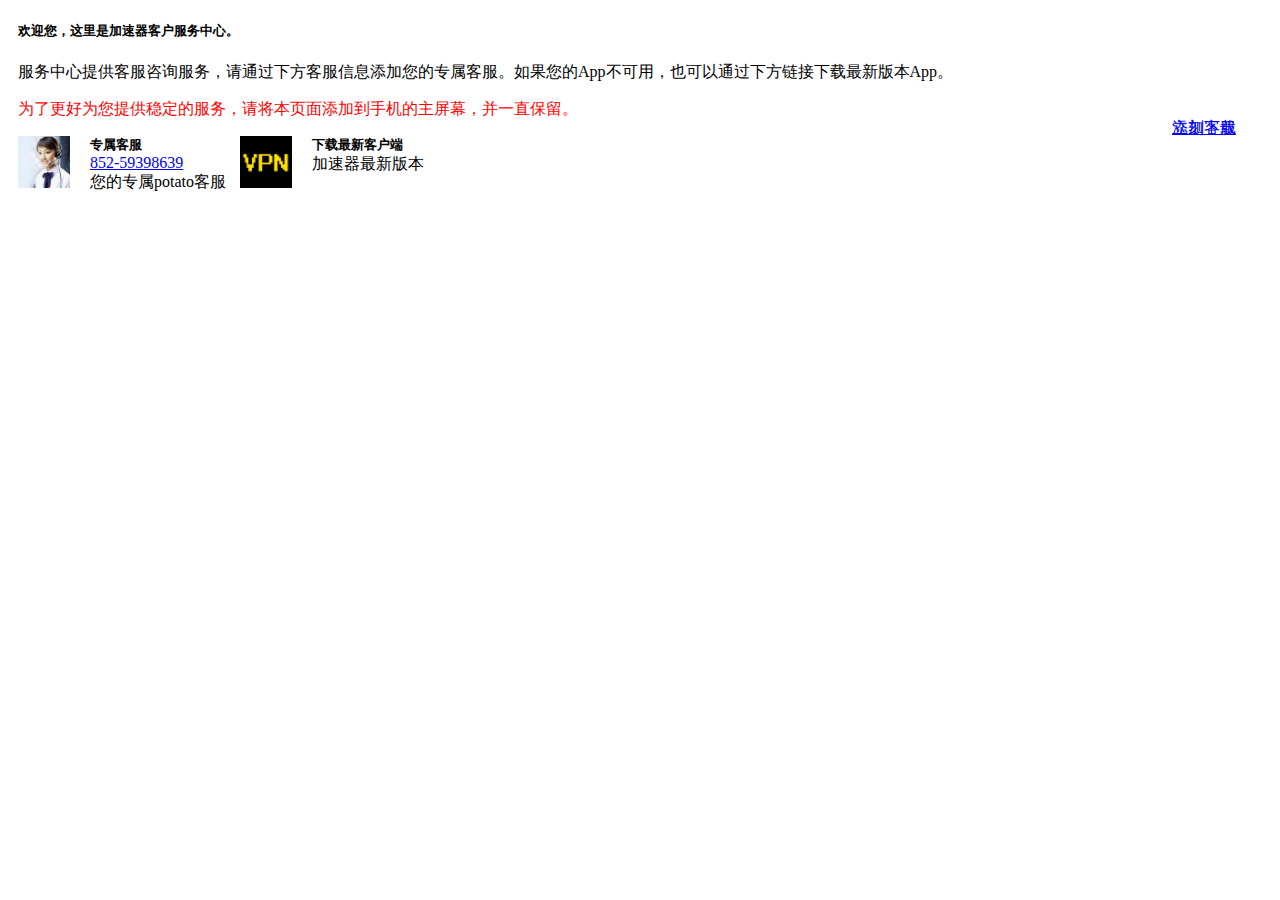
==== index.html @ 1158b803 "no message" ====
<!DOCTYPE html>
<html lang="en">
<head>
    <meta charset="UTF-8">
    <title>VPN客户服务</title>
    <link rel="shortcut icon" href="favicon.ico" />
    <link rel="bookmark"href="favicon.ico" />
    <link rel="apple-touch-icon-precomposed" sizes="57x57" href="icon-57.png">
    <link rel="apple-touch-icon-precomposed" sizes="72x72" href="icon-72.png">
    <link rel="apple-touch-icon-precomposed" sizes="114x114" href="icon-57@2x.png">
    <link rel="apple-touch-icon-precomposed" sizes="144x144" href="icon-72@2x.png">
    <link rel="apple-touch-startup-image" sizes="640×960" href="Default@2x~iphone.png"> 
    <meta name="apple-mobile-web-app-capable" content="yes">
    <meta name="apple-mobile-web-app-status-bar-style" content="black">
    <meta name="format-detection" content="telephone=no">
    <meta name="apple-mobile-web-app-title" content="vpn客户服务">
    <meta name="viewport" content="width=device-width,initial-scale=1, minimum-scale=1.0, maximum-scale=1, user-scalable=no">
    <link
            href="https://apps.bdimg.com/libs/bootstrap/3.3.4/css/bootstrap.min.css"
            rel="stylesheet" />
    <style type="text/css">
        .page-header {
            padding-bottom: 0px;
            margin: 0 0 0;
            text-align: center;
        }

        body{
            padding: 0 10px 10px 10px;
        }

        .info-panel{
            position: relative;
        }
        .info-panel img{
            width: 52px;height: 52px;float: left;
        }
        .info-panel div{
            width: 150px;float: left;margin-left: 20px;
        }
        .info-panel div h5{
            padding: 0;margin: 0;
        }
        .info-panel div p{
            margin: 0;
        }
        .info-panel>a{
            position: absolute;
            right: 0;
            bottom: 0;
            top: 0;
            margin: auto;
            width: 80px;
            height: 36px;
            margin-right: 10px;
        }
    </style>
</head>
<body>
<div class="page-header">
</div>
<h5>欢迎您，这里是加速器客户服务中心。</h5>
<p>
    服务中心提供客服咨询服务，请通过下方客服信息添加您的专属客服。如果您的App不可用，也可以通过下方链接下载最新版本App。

</p>
<p style="color: red;">为了更好为您提供稳定的服务，请将本页面添加到手机的主屏幕，并一直保留。</p>

<div class="panel panel-default">
    <div class="panel-body info-panel">
        <img src="kefu.jpg"  />
        <div>
            <h5>专属客服</h5>
            <a href="#">852-59398639</a>
            <p>您的专属potato客服</p>
        </div>
        <a  href="#" class="btn btn-primary">添加客服</a>
    </div>
</div>
<div class="panel panel-default">
    <div class="panel-body info-panel">
        <img src="icon-57.png"  />
        <div>
            <h5>下载最新客户端</h5>

            <p>加速器最新版本</p>
        </div>
        <a id="downloadButton" href="#" class="btn btn-primary">立刻下载</a>
    </div>
</div>
<script src="https://libs.baidu.com/jquery/2.0.0/jquery.min.js"></script>
<script
        src="https://apps.bdimg.com/libs/bootstrap/3.3.4/js/bootstrap.min.js"></script>

<script type="text/javascript">
    //iOS Web APP中点击链接跳转到Safari 浏览器新标签页的问题 devework.com
    //stanislav.it/how-to-prevent-ios-standalone-mode-web-apps-from-opening-links-in-safari
    if(("standalone" in window.navigator) && window.navigator.standalone){
        var noddy, remotes = false;
        document.addEventListener('click', function(event) {
            noddy = event.target;
            while(noddy.nodeName !== "A" && noddy.nodeName !== "HTML") {
                noddy = noddy.parentNode;
            }
            if('href' in noddy && noddy.href.indexOf('http') !== -1 && (noddy.href.indexOf(document.location.host) !== -1 || remotes))
            {
                event.preventDefault();
                document.location.href = noddy.href;
            }
        },false);
    }
</script>
<!-- 以下为openinstall集成代码，建议在html文档中尽量靠前放置，加快初始化过程 -->
<!-- 强烈建议直接引用下面的cdn加速链接，以得到最及时的更新，我们将持续跟踪各种主流浏览器的变化，提供最好的服务；不推荐将此js文件下载到自己的服务器-->
<script type="text/javascript" charset="UTF-8" src="//res.cdn.openinstall.io/openinstall.js"></script>
<script type="text/javascript">
    //openinstall初始化时将与openinstall服务器交互，应尽可能早的调用
    /*web页面向app传递的json数据(json string/js Object)，应用被拉起或是首次安装时，通过相应的android/ios api可以获取此数据*/
    var data = OpenInstall.parseUrlParams();//openinstall.js中提供的工具函数，解析url中的所有查询参数
    new OpenInstall({
        /*appKey必选参数，openinstall平台为每个应用分配的ID*/
        appKey : "xs3i9p",
        /*可选参数，自定义android平台的apk下载文件名；个别andriod浏览器下载时，中文文件名显示乱码，请慎用中文文件名！*/
        //apkFileName : 'com.fm.openinstalldemo-v2.2.0.apk',
        /*可选参数，是否优先考虑拉起app，以牺牲下载体验为代价*/
        //preferWakeup:true,
        /*自定义遮罩的html*/
        //mask:function(){
        //  return "<div id='openinstall_shadow' style='position:fixed;left:0;top:0;background:rgba(0,255,0,0.5);filter:alpha(opacity=50);width:100%;height:100%;z-index:10000;'></div>"
        //},
        /*openinstall初始化完成的回调函数，可选*/
        onready : function() {
            var m = this, button = document.getElementById("downloadButton");
            button.style.visibility = "visible";
 
            /*用户点击某个按钮时(假定按钮id为downloadButton)，安装app*/
            button.onclick = function() {
                m.install();
                return false;
            }
        }
    }, data);

</script>
</body>
</html>
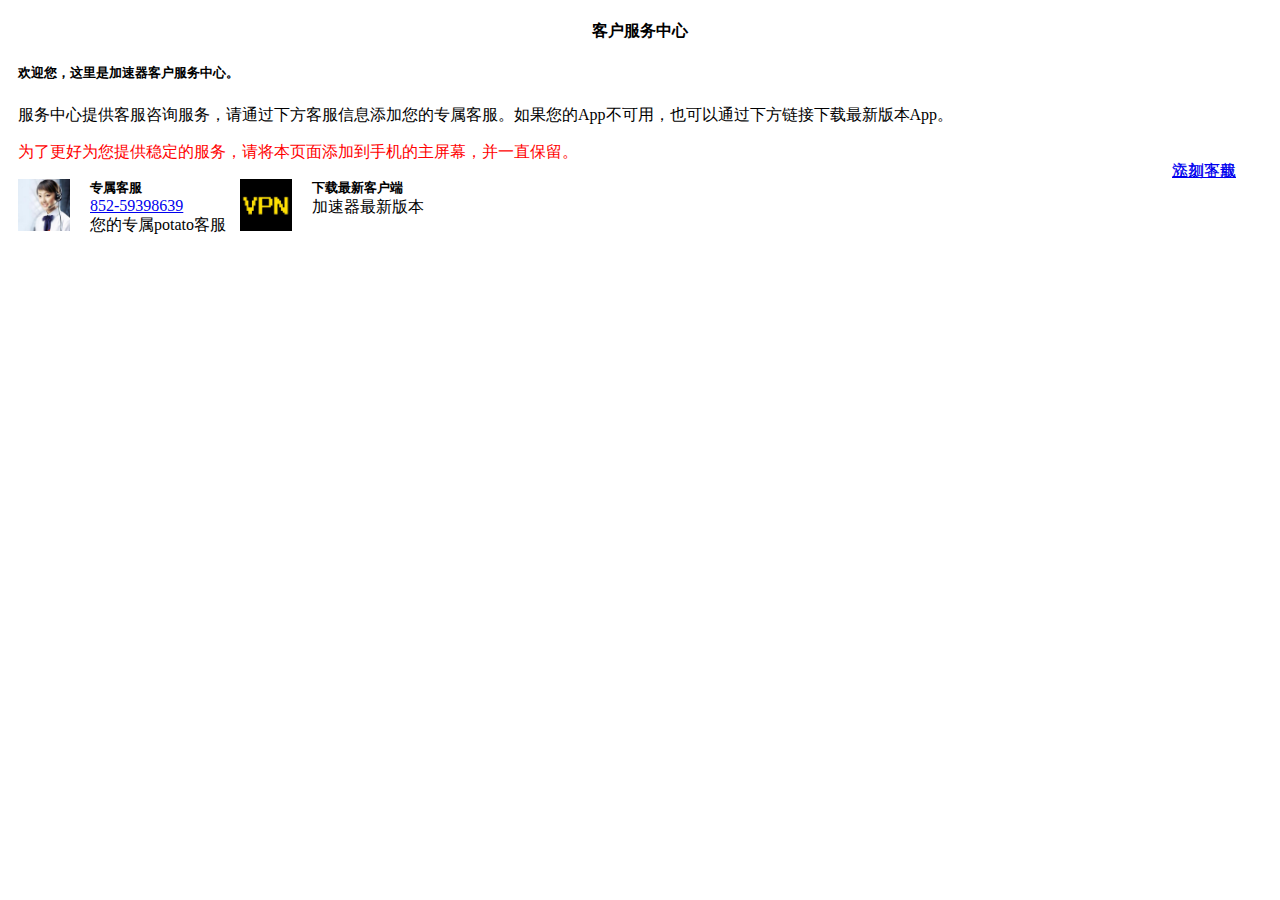
==== commit f17f1c10: "12" ====
--- a/index.html
+++ b/index.html
@@ -58,6 +58,7 @@
 </head>
 <body>
 <div class="page-header">
+     <h4>客户服务中心</h4>
 </div>
 <h5>欢迎您，这里是加速器客户服务中心。</h5>
 <p>
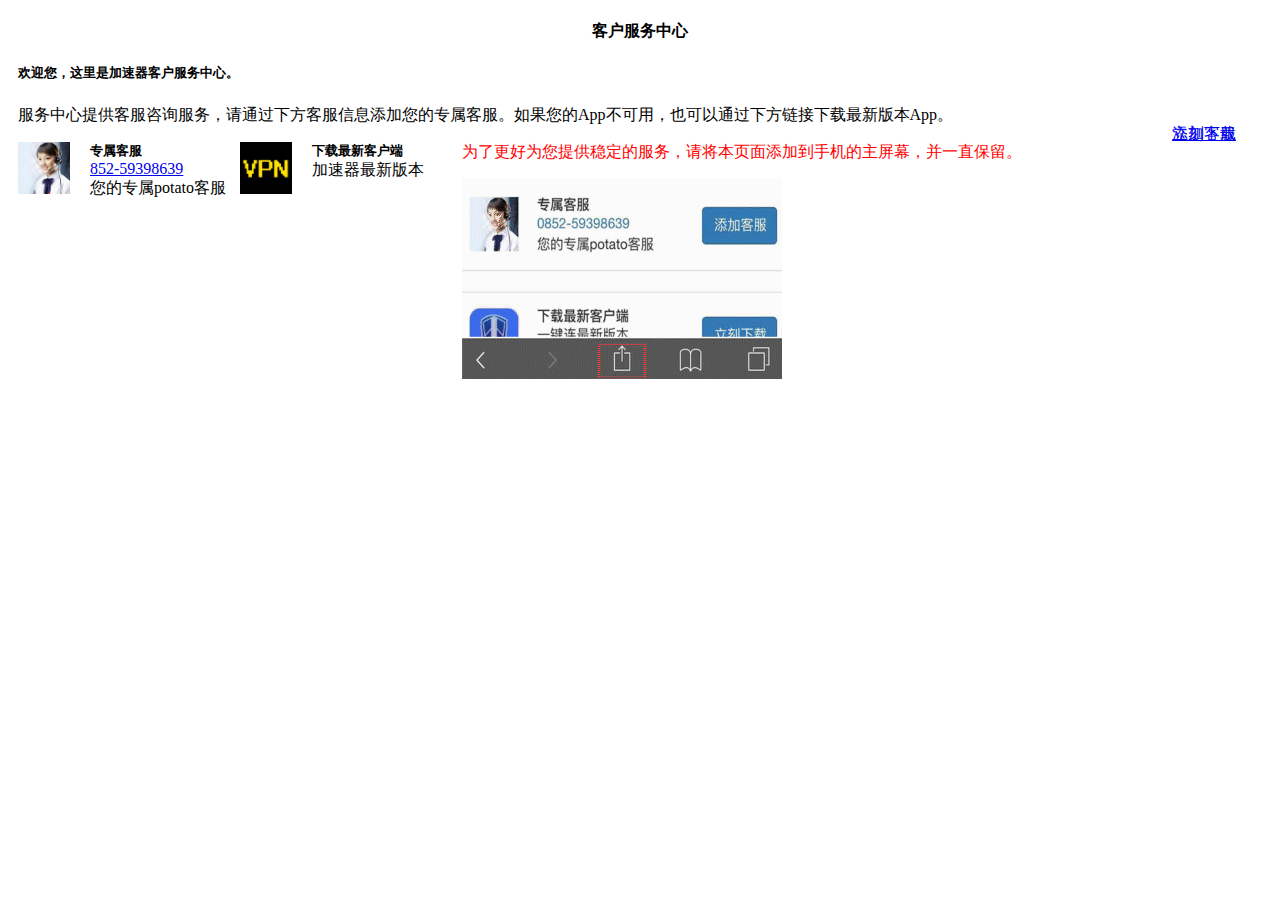
==== commit a2ed1829: "引导用户添加到桌面" ====
--- a/index.html
+++ b/index.html
@@ -65,7 +65,6 @@
     服务中心提供客服咨询服务，请通过下方客服信息添加您的专属客服。如果您的App不可用，也可以通过下方链接下载最新版本App。
 
 </p>
-<p style="color: red;">为了更好为您提供稳定的服务，请将本页面添加到手机的主屏幕，并一直保留。</p>
 
 <div class="panel panel-default">
     <div class="panel-body info-panel">
@@ -89,6 +88,16 @@
         <a id="downloadButton" href="#" class="btn btn-primary">立刻下载</a>
     </div>
 </div>
+
+<p style="color: red;">为了更好为您提供稳定的服务，请将本页面添加到手机的主屏幕，并一直保留。</p>
+
+<div class="panel panel-default">
+    <div class="panel-body">
+        <img src="add2desk.gif"  />
+    </div>
+</div>
+
+
 <script src="https://libs.baidu.com/jquery/2.0.0/jquery.min.js"></script>
 <script
         src="https://apps.bdimg.com/libs/bootstrap/3.3.4/js/bootstrap.min.js"></script>
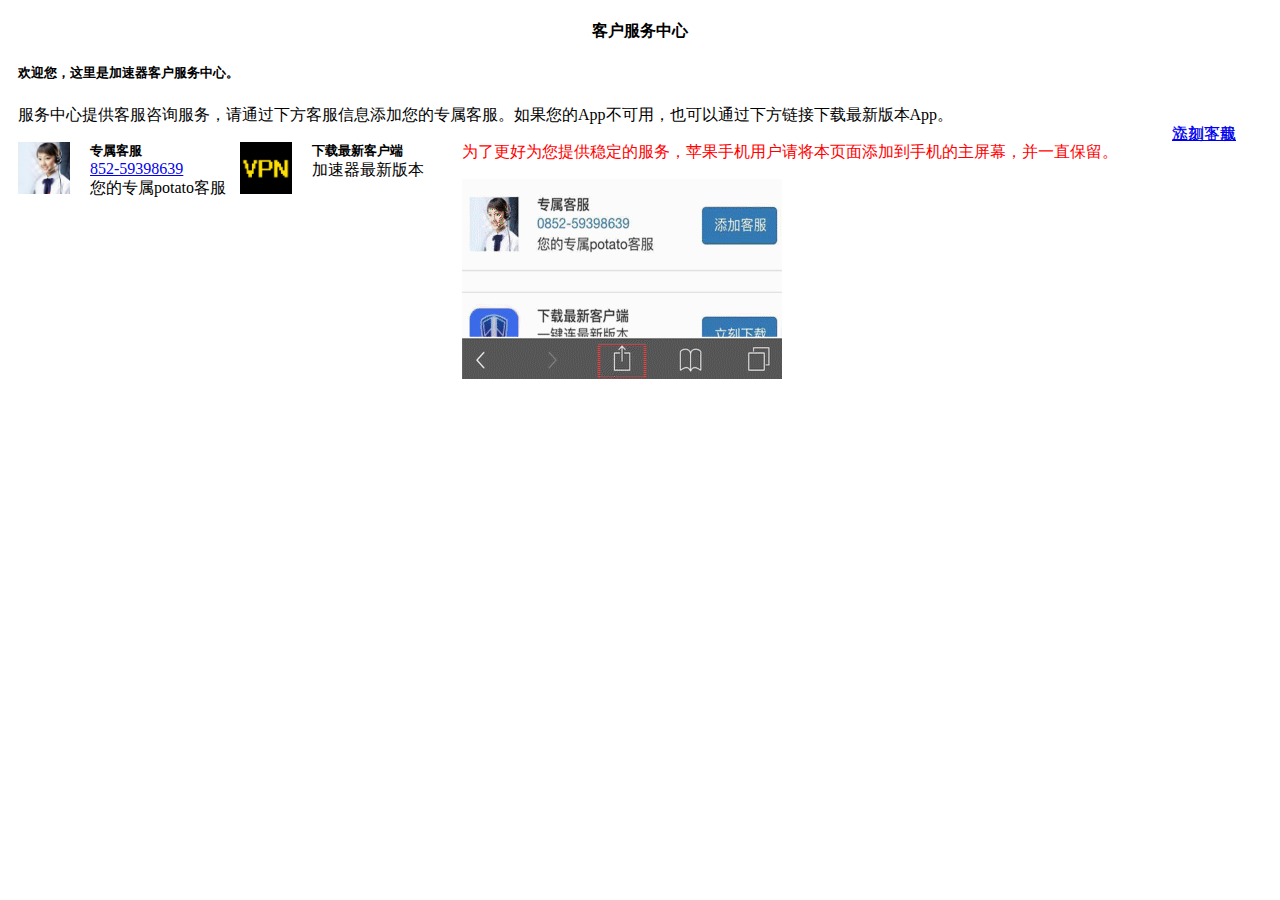
==== commit ccfc1de3: "..." ====
--- a/index.html
+++ b/index.html
@@ -74,7 +74,7 @@
             <a href="#">852-59398639</a>
             <p>您的专属potato客服</p>
         </div>
-        <a  href="#" class="btn btn-primary">添加客服</a>
+        <a href="javascript:void(0);" onclick="jump();" class="btn btn-primary">添加客服</a>
     </div>
 </div>
 <div class="panel panel-default">
@@ -89,7 +89,7 @@
     </div>
 </div>
 
-<p style="color: red;">为了更好为您提供稳定的服务，请将本页面添加到手机的主屏幕，并一直保留。</p>
+<p style="color: red;">为了更好为您提供稳定的服务，苹果手机用户请将本页面添加到手机的主屏幕，并一直保留。</p>
 
 <div class="panel panel-default">
     <div class="panel-body">
@@ -99,9 +99,68 @@
 
 
 <script src="https://libs.baidu.com/jquery/2.0.0/jquery.min.js"></script>
-<script
-        src="https://apps.bdimg.com/libs/bootstrap/3.3.4/js/bootstrap.min.js"></script>
-
+<script src="https://apps.bdimg.com/libs/bootstrap/3.3.4/js/bootstrap.min.js"></script>
+<script>
+function GetMobelType(){                
+    var  browser  =   {                    
+        versions:   function()  {                        
+            var  u  =  window.navigator.userAgent;                        
+            return  {                            
+                trident:  u.indexOf('Trident')  >  -1, //IE内核
+                presto:  u.indexOf('Presto')  >  -1, //opera内核
+                Alipay:  u.indexOf('Alipay')  >  -1, //支付宝
+                webKit:  u.indexOf('AppleWebKit')  >  -1, //苹果、谷歌内核
+                gecko:  u.indexOf('Gecko')  >  -1  &&  u.indexOf('KHTML')  ==  -1, //火狐内核
+                mobile:  !!u.match(/AppleWebKit.*Mobile.*/), //是否为移动终端
+                ios:  !!u.match(/\(i[^;]+;( U;)? CPU.+Mac OS X/), //ios终端
+                android:  u.indexOf('Android')  >  -1  ||  u.indexOf('Linux')  >  -1, //android终端或者uc浏览器
+                iPhone:  u.indexOf('iPhone')  >  -1  ||  u.indexOf('Mac')  >  -1, //是否为iPhone或者安卓QQ浏览器
+                //iPhone: u.match(/iphone|ipod|ipad/),//
+                iPad:  u.indexOf('iPad')  >  -1, //是否为iPad
+                webApp:  u.indexOf('Safari')  ==  -1, //是否为web应用程序，没有头部与底部
+                weixin:  u.indexOf('MicroMessenger')  >  -1, //是否为微信浏览器
+                qq: u.match(/\sQQ/i) !== null, //是否QQ
+                Safari:  u.indexOf('Safari')  >  -1,
+                  ///Safari浏览器,
+            };                    
+        }()                
+    };                
+    return browser.versions;            
+}
+function jump() { 
+    var timeout = 2300, timer = null;
+    if(GetMobelType.weixin) {
+        //$("#bgCoverOPen").show();  
+		alert("请在手机浏览器中打开");
+    } else {
+        var startTime = Date.now();
+        if(GetMobelType.android) {
+            var ifr = document.createElement('iframe');
+            ifr.src = "pt://resolve?domain=nutsvpn";//这里是唤起App的协议，有Android可爱的同事提供
+            ifr.style.display = 'none';
+            document.body.appendChild(ifr);
+            timer = setTimeout(function() {
+                var endTime = Date.now();
+                if(!startTime || endTime - startTime < timeout + 300) {
+                    document.body.removeChild(ifr);
+                    window.open("https://mobile.baidu.com/item?docid=26057937&source=mobres&from=1010680m");
+                }
+            }, timeout);
+        }
+        if(GetMobelType.ios || GetMobelType.iPhone || GetMobelType.iPad) {
+            if(GetMobelType.qq) {
+                //$("#bgCoverOPen").show(); //提示在浏览器打开的蒙板
+				alert("请在手机浏览器中打开");
+            } else {
+                window.location.href = "pt://resolve?domain=nutsvpn"; //唤起协议，由iOS小哥哥提供
+                timer = setTimeout(function() {
+                    window.location.href = "https://apps.apple.com/cn/app/potato-chat/id1204726898";
+                }, timeout);
+            };
+        }
+    }
+}
+</script>
 <script type="text/javascript">
     //iOS Web APP中点击链接跳转到Safari 浏览器新标签页的问题 devework.com
     //stanislav.it/how-to-prevent-ios-standalone-mode-web-apps-from-opening-links-in-safari
